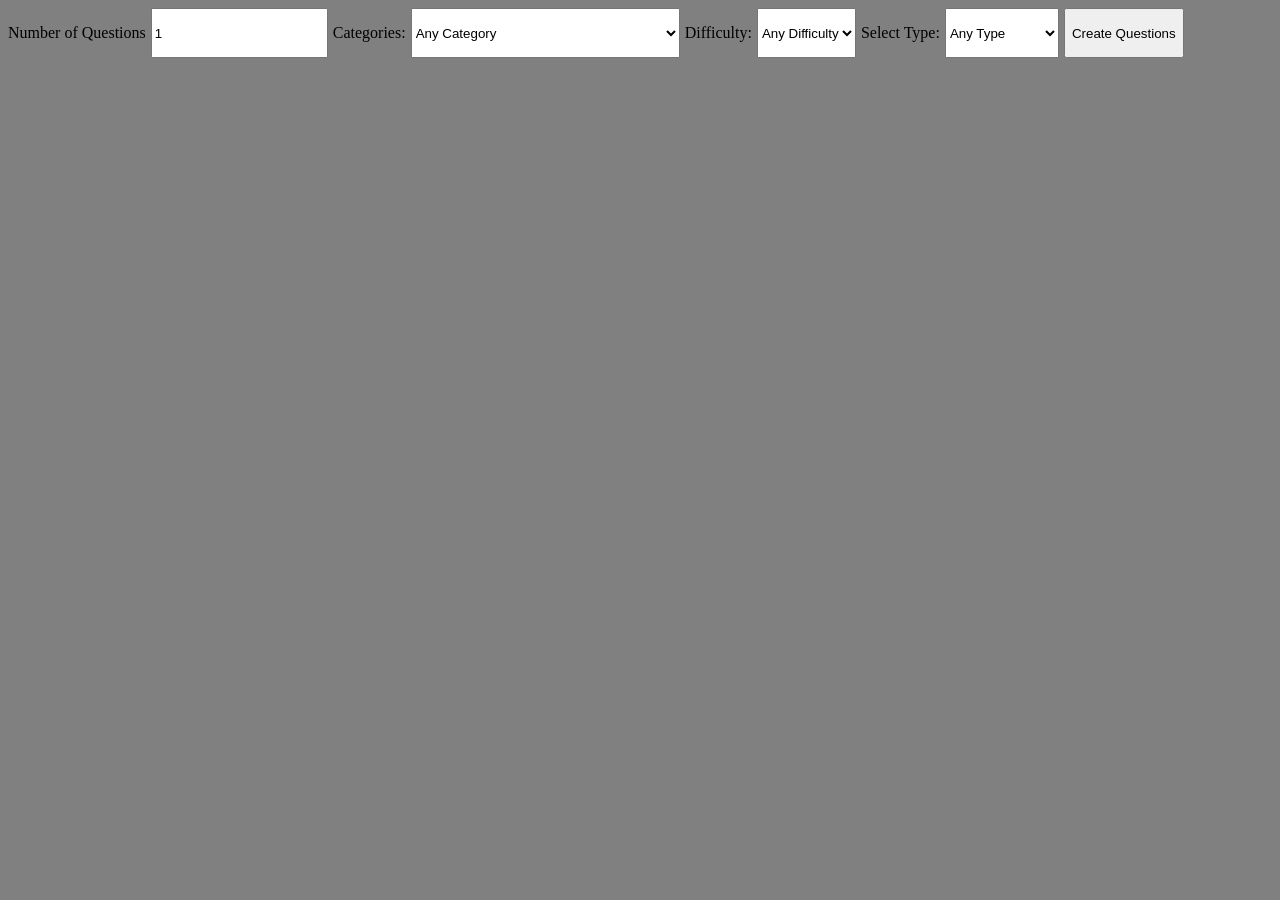
==== app/index.html @ 7b62ca2e "version 0.2" ====
<!DOCTYPE html>
<html lang="en">
<head>
    <meta charset="UTF-8">
    <meta name="viewport" content="width=device-width, initial-scale=1.0">
    <link rel="shortcut icon" href="files/icon.png" type="image/x-icon">
    <link rel="stylesheet" href="style.css">
    <title>Document</title>
</head>
<body>
    <header></header>
    <main></main>
    <footer>
        <!-- <div class="names">
            <p>Oskaras Venzlauskas</p>
            <p>Justas Brazaitis</p>
            <p>Kajus Podžiulaitis</p>
        </div>
        <div class="class">
            <p>GJSM23</p>
        </div> -->
    </footer>
    <script src="script.js"></script>
</body>
</html>
---- app/style.css ----
body{
    background: rgb(128, 128, 128);
}

.questions-creator{
    display: flex;
    gap: 5px;
}
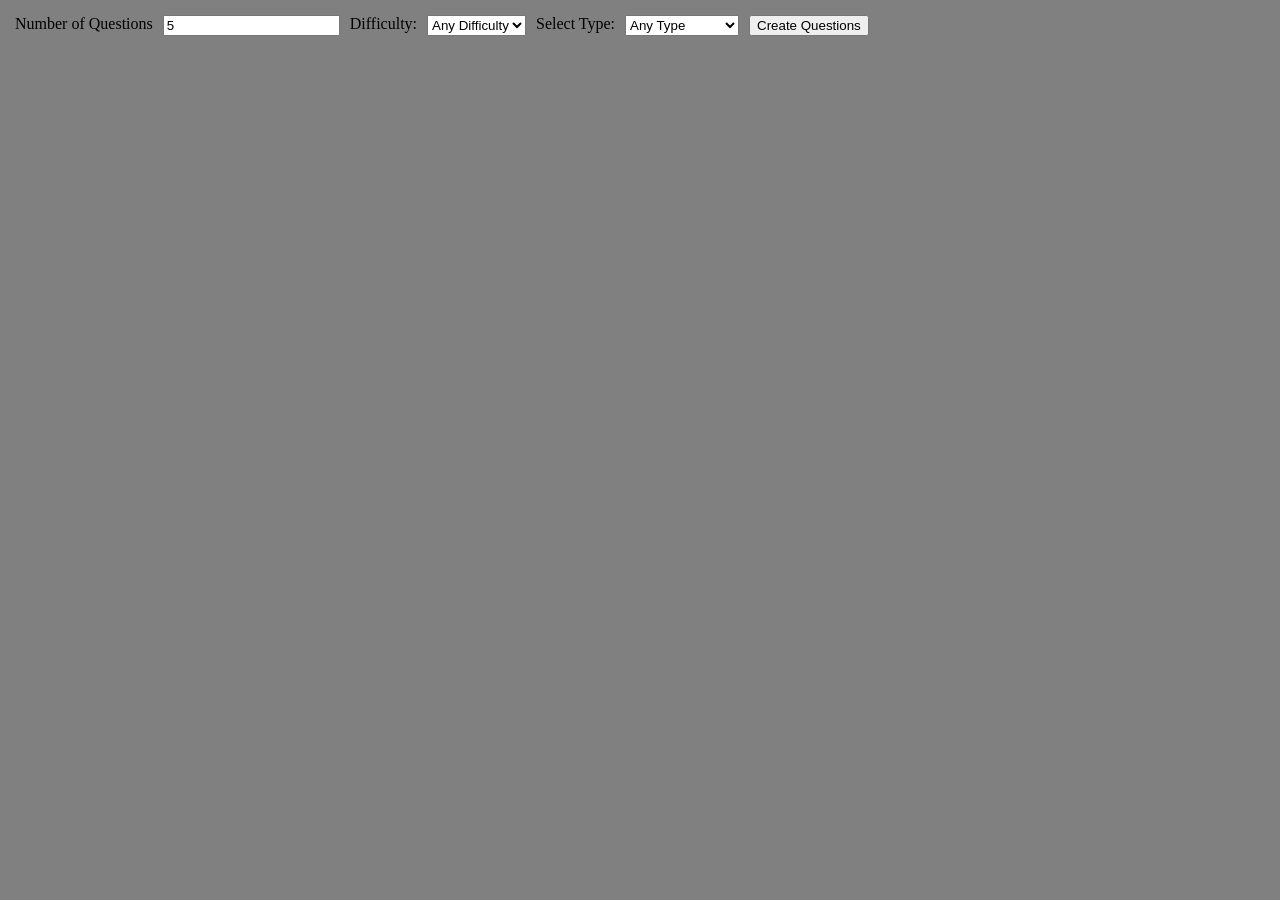
==== commit b1ac94f5: "version 0.3" ====
--- a/app/index.html
+++ b/app/index.html
@@ -5,7 +5,7 @@
     <meta name="viewport" content="width=device-width, initial-scale=1.0">
     <link rel="shortcut icon" href="files/icon.png" type="image/x-icon">
     <link rel="stylesheet" href="style.css">
-    <title>Document</title>
+    <title>Yahoot?</title>
 </head>
 <body>
     <header></header>
--- a/app/style.css
+++ b/app/style.css
@@ -1,8 +1,69 @@
+@font-face {
+    font-family: Impossible-quiz;
+    src: url(files/font/impossible-quiz-font.ttf);
+}
+
 body{
     background: rgb(128, 128, 128);
+    width: 100%;
+    margin: 0;
+    padding: 0;
+}
+
+p{
+    margin: 0;
+    padding: 0;
 }
 
 .questions-creator{
     display: flex;
-    gap: 5px;
+    gap: 10px;
+    flex-wrap: wrap;
+    margin: 15px;
+}
+
+.question-container{
+    font-size: 24px;
+    margin: 20px;
+}
+
+.questions{
+    display: flex;
+    justify-content: center;
+    flex-wrap: wrap;
+    gap: 15px;
+}
+
+.question-query{
+    flex: 1 1 50%;
+    width: 100%;
+    max-width: 1000px;
+    min-height: 100px;
+    border: 3px solid rgb(0, 0, 0);
+    background: rgb(40, 40, 40);
+    color: white;
+    text-align: center;
+    align-content: center;
+    border-radius: 15px;
+    transition: filter 0.125s;
+}
+
+.clickable:hover{
+    filter: grayscale(1) invert(1);
+    cursor: pointer;
+}
+
+/* IMPOSSIBLE QUIZ THEME */
+
+.impossible-quiz-theme{
+    font-family: Impossible-quiz;
+    color: rgb(200, 0, 0);
+    text-shadow: 5px 5px 15px rgb(0, 0, 0);
+    font-size: 50px;
+}
+
+.question-query .impossible-quiz-theme{
+    background: url(files/images/question-block.png);
+    background-size: 100% 100%;
+    filter: grayscale(1);
 }
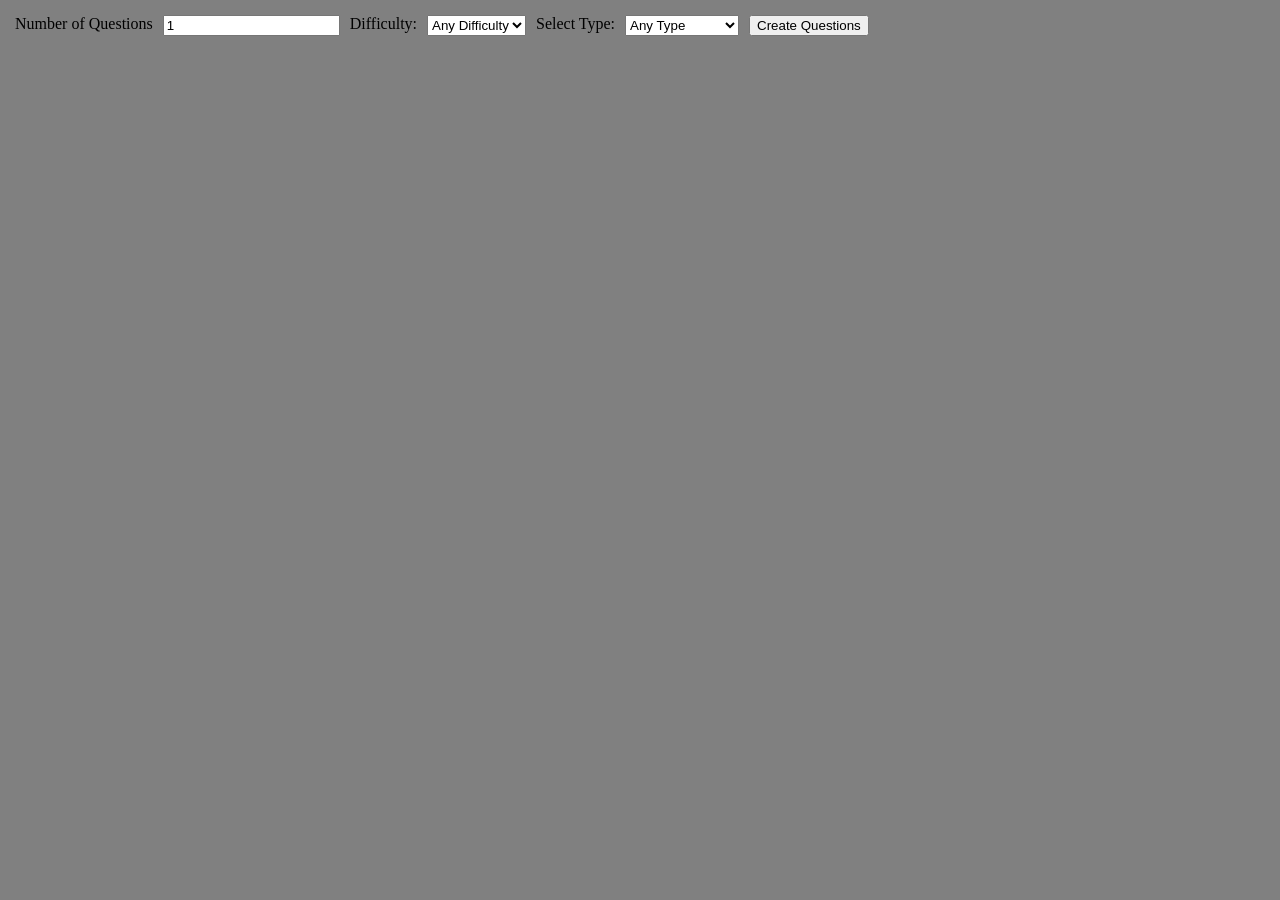
==== commit 71478eb6: "version 0.31" ====
--- a/app/index.html
+++ b/app/index.html
@@ -3,7 +3,7 @@
 <head>
     <meta charset="UTF-8">
     <meta name="viewport" content="width=device-width, initial-scale=1.0">
-    <link rel="shortcut icon" href="files/icon.png" type="image/x-icon">
+    <link rel="shortcut icon" href="files/images/icon.png" type="image/x-icon">
     <link rel="stylesheet" href="style.css">
     <title>Yahoot?</title>
 </head>
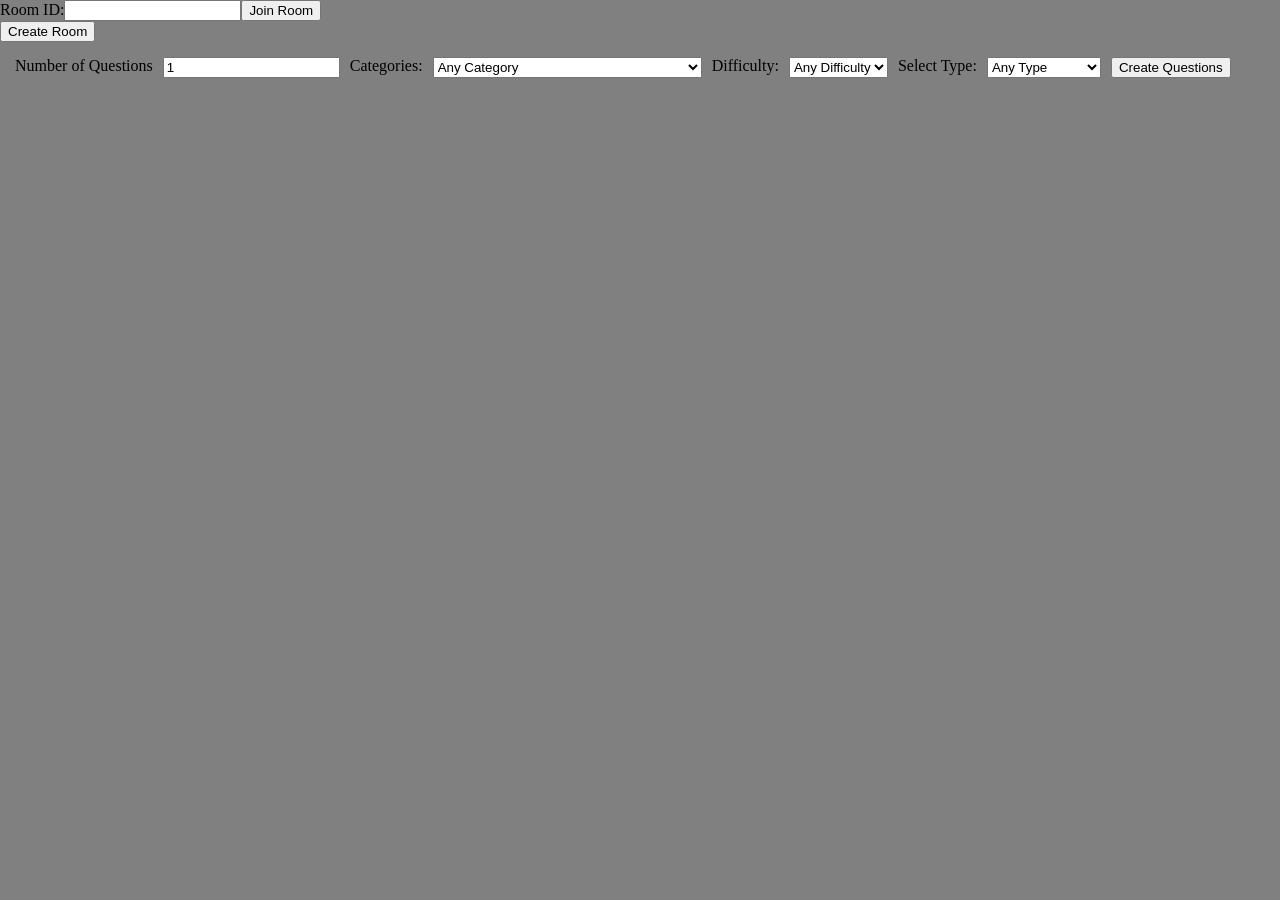
==== commit b5718970: "version 0.32" ====
--- a/app/index.html
+++ b/app/index.html
@@ -9,7 +9,10 @@
 </head>
 <body>
     <header></header>
-    <main></main>
+    <main>
+        <div>Room ID:<input type="text"><button>Join Room</button></div>
+        <div><button>Create Room</button></div>
+    </main>
     <footer>
         <!-- <div class="names">
             <p>Oskaras Venzlauskas</p>
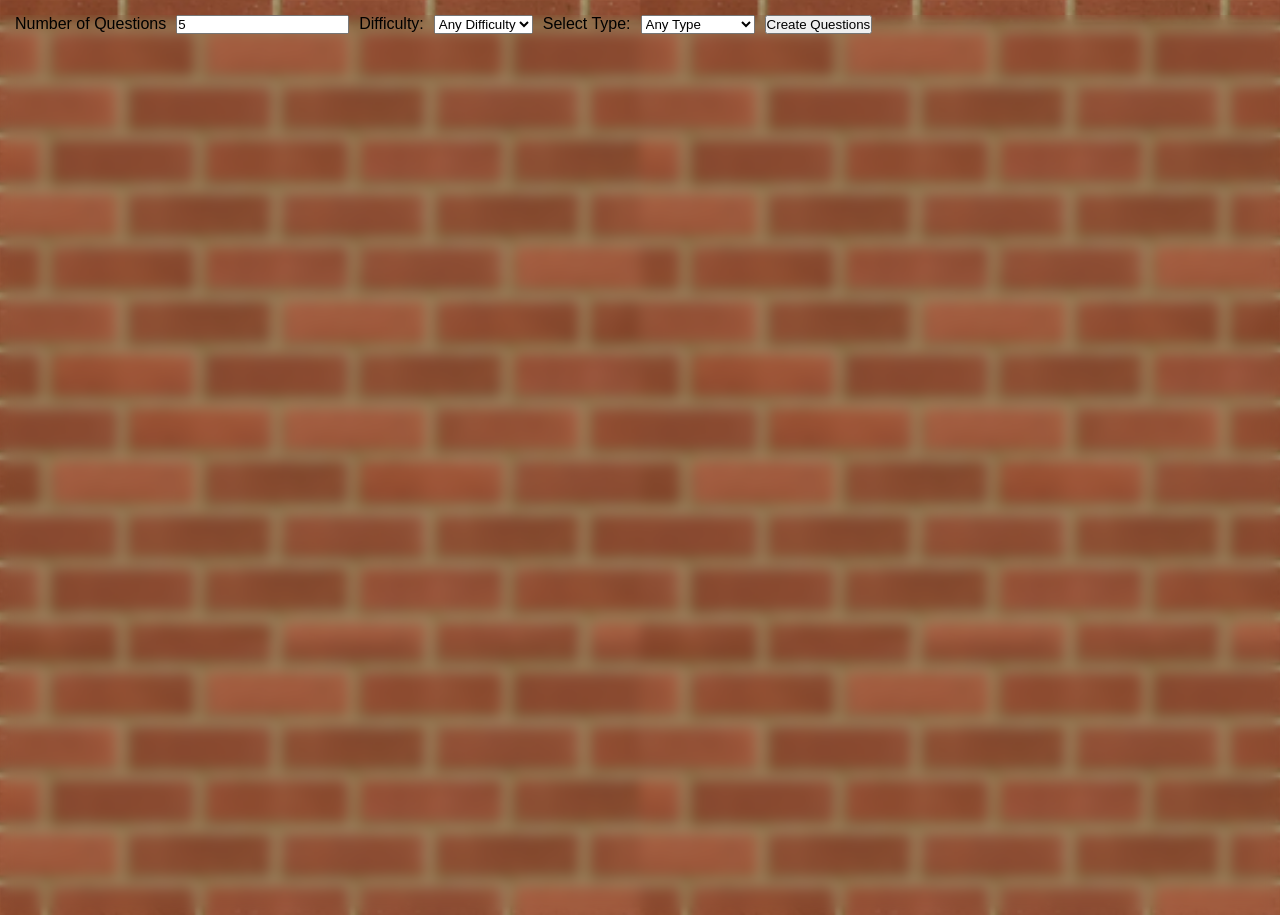
==== commit 8b609576: "version 0.4" ====
--- a/app/index.html
+++ b/app/index.html
@@ -8,21 +8,21 @@
     <title>Yahoot?</title>
 </head>
 <body>
-    <header></header>
     <main>
-        <div>Room ID:<input type="text"><button>Join Room</button></div>
-        <div><button>Create Room</button></div>
+        <!-- <div class="streak">${scoreTrack.streak}</div> -->
+        <!-- <div>Room ID:<input type="text"><button>Join Room</button></div>
+        <div><button>Create Room</button></div> -->
     </main>
-    <footer>
-        <!-- <div class="names">
+    <!-- <footer>
+        <div class="names">
             <p>Oskaras Venzlauskas</p>
             <p>Justas Brazaitis</p>
             <p>Kajus Podžiulaitis</p>
         </div>
         <div class="class">
             <p>GJSM23</p>
-        </div> -->
-    </footer>
+        </div>
+    </footer> -->
     <script src="script.js"></script>
 </body>
 </html>
--- a/app/style.css
+++ b/app/style.css
@@ -4,15 +4,25 @@
 }
 
 body{
-    background: rgb(128, 128, 128);
-    width: 100%;
+    font-family: Arial;
+    background: url(files/images/background.png);
+    background-size: 50vmax 50vmax;
+    animation: background-loop 30s linear infinite;
+    max-width: 100vw;
+    min-height: 100vh;
+}
+
+*{
     margin: 0;
     padding: 0;
 }
 
-p{
-    margin: 0;
-    padding: 0;
+main{
+    position: relative;
+    top: 0%;
+    max-width: 100%;
+    min-height: 100vh;
+    backdrop-filter: blur(0.5vmax);
 }
 
 .questions-creator{
@@ -22,9 +32,16 @@
     margin: 15px;
 }
 
+.pre-question-container{
+    display: flex;
+    flex-direction: column;
+    justify-content: center;
+    font-size: 24px;
+    padding: 24px;
+}
+
 .question-container{
     font-size: 24px;
-    margin: 20px;
 }
 
 .questions{
@@ -32,6 +49,7 @@
     justify-content: center;
     flex-wrap: wrap;
     gap: 15px;
+    padding: 24px;
 }
 
 .question-query{
@@ -53,6 +71,48 @@
     cursor: pointer;
 }
 
+.top-info{
+    padding: 24px;
+    display: flex;
+    align-items: center;
+    justify-content: space-between;
+    background: rgba(255, 255, 255, 0.5);
+    font-size: 2vmax;
+}
+
+.question-text{
+    padding: 1vmax;
+    font-size: 1.5vmax;
+}
+
+.timer{
+    border: 1px solid rgb(0, 0, 0);
+    background: rgb(255, 255, 255);
+    text-align: center;
+    align-content: center;
+    border-radius: 1vmax;
+    font-size: 40px;
+    height: 100px;
+    width: 100px;
+}
+
+.progress-bar{
+    background: linear-gradient(90deg,rgba(255, 255, 255, 1) 0%, rgba(255, 255, 255, 1) 50%, rgba(235, 0, 235, 1) 50%, rgba(128, 0, 0, 1) 100%);
+    border: 2px solid rgb(50, 50, 50);
+    background-size: 200% 100%;
+    background-position: 0% 0%;
+    transform: skew(-15deg);
+    border-radius: 5px;
+    margin: auto;
+    height: 24px;
+    width: 90%;
+}
+
+/* .progress-bar:hover{
+    transition: background-position 1s;
+    background-position: 100% 0%;
+} */
+
 /* IMPOSSIBLE QUIZ THEME */
 
 .impossible-quiz-theme{
@@ -66,4 +126,25 @@
     background: url(files/images/question-block.png);
     background-size: 100% 100%;
     filter: grayscale(1);
+}
+
+.streak{
+    width: 100px;
+    height: 100px;
+    background: url(files/images/streak.gif);
+    background-size: 100% 100%;
+    font-size: 50px;
+    text-shadow: 0 0 10px rgb(0, 0, 0);
+    align-content: end;
+    text-align: center;
+    color: white;
+}
+
+@keyframes background-loop {
+    0%{
+        background-position: 0vw 0vh;
+    }
+    100%{
+        background-position: 100vmax 100vmax;
+    }
 }
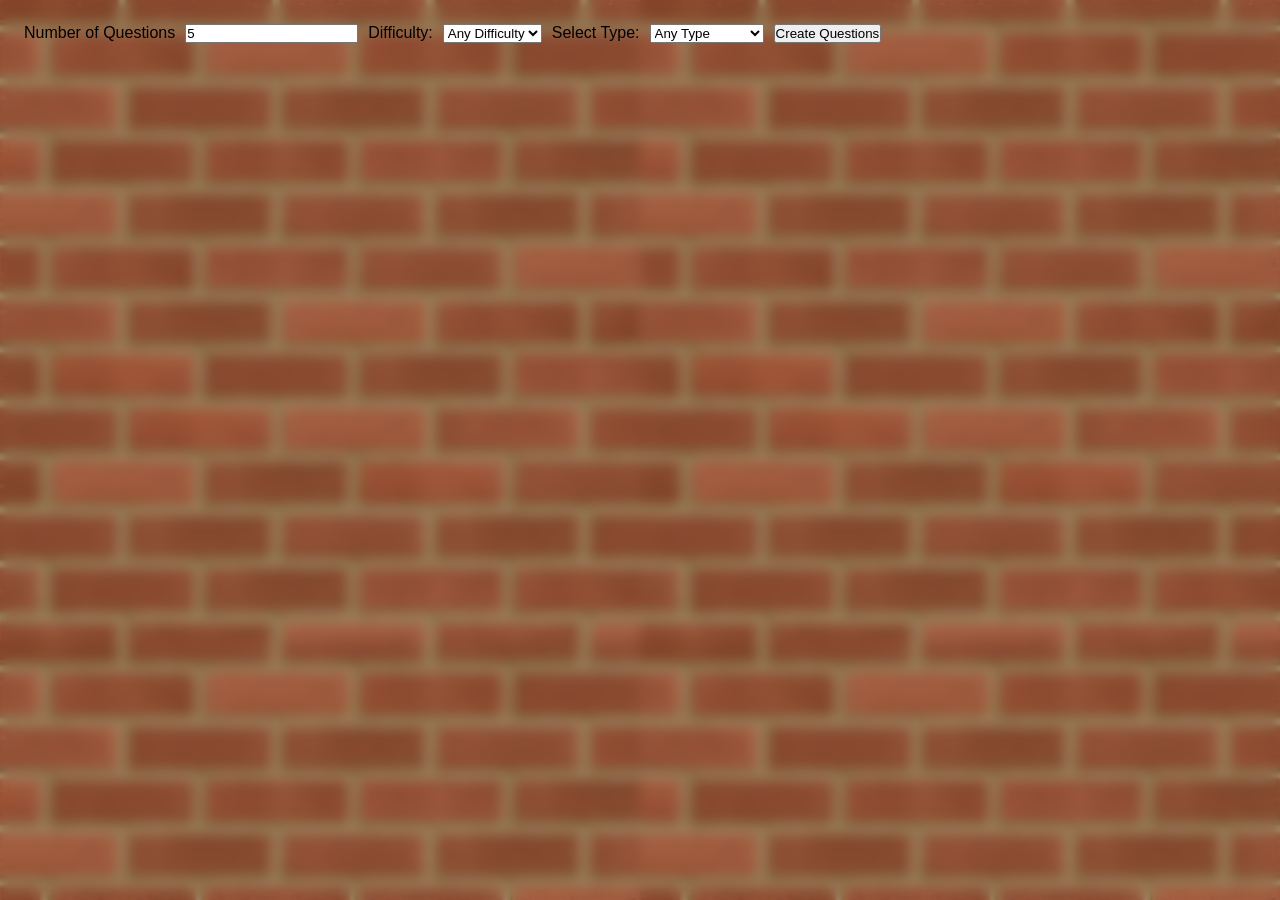
==== commit 944f1a88: "version 0.5" ====
--- a/app/index.html
+++ b/app/index.html
@@ -1,28 +1,27 @@
 <!DOCTYPE html>
 <html lang="en">
-<head>
-    <meta charset="UTF-8">
-    <meta name="viewport" content="width=device-width, initial-scale=1.0">
-    <link rel="shortcut icon" href="files/images/icon.png" type="image/x-icon">
-    <link rel="stylesheet" href="style.css">
-    <title>Yahoot?</title>
-</head>
-<body>
-    <main>
-        <!-- <div class="streak">${scoreTrack.streak}</div> -->
-        <!-- <div>Room ID:<input type="text"><button>Join Room</button></div>
-        <div><button>Create Room</button></div> -->
-    </main>
-    <!-- <footer>
-        <div class="names">
-            <p>Oskaras Venzlauskas</p>
-            <p>Justas Brazaitis</p>
-            <p>Kajus Podžiulaitis</p>
-        </div>
-        <div class="class">
-            <p>GJSM23</p>
-        </div>
-    </footer> -->
-    <script src="script.js"></script>
-</body>
+    <head>
+        <meta charset="UTF-8">
+        <meta name="viewport" content="width=device-width, initial-scale=1.0">
+        <link rel="shortcut icon" href="files/images/icon.png" type="image/x-icon">
+        <link rel="stylesheet" href="style.css">
+        <title>Yahoot?</title>
+    </head>
+    <body>
+        <main>
+            <!-- <div>Room ID:<input type="text"><button>Join Room</button></div>
+            <div><button>Create Room</button></div> -->
+        </main>
+        <!-- <footer>
+            <div class="names">
+                <p>Oskaras Venzlauskas</p>
+                <p>Justas Brazaitis</p>
+                <p>Kajus Podžiulaitis</p>
+            </div>
+            <div class="class">
+                <p>GJSM23</p>
+            </div>
+        </footer> -->
+        <script src="script.js"></script>
+    </body>
 </html>
--- a/app/style.css
+++ b/app/style.css
@@ -29,89 +29,157 @@
     display: flex;
     gap: 10px;
     flex-wrap: wrap;
-    margin: 15px;
-}
-
-.pre-question-container{
-    display: flex;
+    padding: 24px;
+}
+
+.question-container{
+    display: flex;
+    justify-content: space-between;
     flex-direction: column;
+    width: 100%;
+    min-height: 100vh;
+    font-size: 24px;
+    user-select: none;
+    color: white;
+}
+
+.question-container .top-info{
+    padding: 12px;
+    text-align: center;
+}
+
+.question-container .middle-info{
+    display: flex;
+    flex-wrap: wrap;
     justify-content: center;
-    font-size: 24px;
-    padding: 24px;
-}
-
-.question-container{
-    font-size: 24px;
-}
-
-.questions{
+    overflow-x: hidden;
+    gap: 16px;
+}
+
+.question-container .bottom-info{
     display: flex;
     justify-content: center;
-    flex-wrap: wrap;
-    gap: 15px;
-    padding: 24px;
+    padding: 12px;
+    gap: 25px;
+}
+
+.question-number{
+    position: relative;
+    transition: transform 0.125s;
+}
+
+.question-text{
+    font-size: clamp(1rem, 2vw, 1.5rem);
+    transition: transform 0.25s;
 }
 
 .question-query{
-    flex: 1 1 50%;
-    width: 100%;
-    max-width: 1000px;
-    min-height: 100px;
+    transition: filter 0.25s, transform 0.25s;
     border: 3px solid rgb(0, 0, 0);
     background: rgb(40, 40, 40);
+    align-content: center;
+    text-align: center;
+    border-radius: 15px;
+    min-height: 100px;
+    max-height: 150px;
+    max-width: 1000px;
+    min-width: 300px;
+    font-size: 24px;
+    width: 100%;
+}
+
+.clickable:hover{
+    filter: opacity(1) grayscale(1) invert(1);
+    cursor: pointer;
+}
+
+.timer{
+    transform: translateX(-200px);
+    transition: transform 0.25s;
+    text-align: center;
+    align-content: center;
+    border-radius: 24px;
+    font-size: 24px;
+}
+
+.progress-bar{
+    border: 2px solid rgb(50, 50, 50);
+    background-position: 0% 0%;
+    transform: skew(-15deg) translateX(-30px);
+    border-radius: 5px;
+    height: 24px;
+    width: 90vw;
+}
+
+/* LEADERBOARD */
+
+.leaderboard{
+    height: 35rem;
+    overflow-y: hidden;
+    background: rgba(255, 255, 255, 0.5);
+    display: flex;
+    flex-direction: column;
+    align-items: center;
+    position: relative;
+}
+
+.player{
+    font-size: clamp(1rem, 2vw, 1.5rem);
+    background: rgb(128, 128, 128, 0.5);
+    display: flex;
+    justify-content: space-between;
+    position: absolute;
+    width: 70vw;
+    height: 3rem;
+    padding: 24px;
+    margin: 5px;
+    border: 2px solid rgba(0, 0, 0, 0.1);
+    border-radius: 10px;
+    transition: transform 1s;
+}
+
+.place, .name, .score{
+    font-size: clamp(0.85rem, 5vw, 3rem);
+}
+
+.score-list{
+    display: flex;
+    justify-content: center;
+    align-items: center;
+    user-select: none;
+}
+
+.player-score{
+    display: flex;
+}
+
+.score{
+    overflow-y: hidden;
+    height: 3rem;
+}
+
+.number{
+    transition: transform 1s;
+    transform: translateY(3rem)
+}
+
+.number p{
+    margin: 0;
+    height: 3rem;
+    line-height: 3rem;
+}
+
+.streak{
+    width: 3rem;
+    height: 3rem;
+    background: url(files/images/streak.gif);
+    background-size: 100% 100%;
+    font-size: 24px;
+    text-shadow: 0 0 10px rgb(0, 0, 0);
+    align-content: end;
+    text-align: center;
     color: white;
-    text-align: center;
-    align-content: center;
-    border-radius: 15px;
-    transition: filter 0.125s;
-}
-
-.clickable:hover{
-    filter: grayscale(1) invert(1);
-    cursor: pointer;
-}
-
-.top-info{
-    padding: 24px;
-    display: flex;
-    align-items: center;
-    justify-content: space-between;
-    background: rgba(255, 255, 255, 0.5);
-    font-size: 2vmax;
-}
-
-.question-text{
-    padding: 1vmax;
-    font-size: 1.5vmax;
-}
-
-.timer{
-    border: 1px solid rgb(0, 0, 0);
-    background: rgb(255, 255, 255);
-    text-align: center;
-    align-content: center;
-    border-radius: 1vmax;
-    font-size: 40px;
-    height: 100px;
-    width: 100px;
-}
-
-.progress-bar{
-    background: linear-gradient(90deg,rgba(255, 255, 255, 1) 0%, rgba(255, 255, 255, 1) 50%, rgba(235, 0, 235, 1) 50%, rgba(128, 0, 0, 1) 100%);
-    border: 2px solid rgb(50, 50, 50);
-    background-size: 200% 100%;
-    background-position: 0% 0%;
-    transform: skew(-15deg);
-    border-radius: 5px;
-    margin: auto;
-    height: 24px;
-    width: 90%;
-}
-
-/* .progress-bar:hover{
-    transition: background-position 1s;
-    background-position: 100% 0%;
-} */
+}
 
 /* IMPOSSIBLE QUIZ THEME */
 
@@ -126,18 +194,6 @@
     background: url(files/images/question-block.png);
     background-size: 100% 100%;
     filter: grayscale(1);
-}
-
-.streak{
-    width: 100px;
-    height: 100px;
-    background: url(files/images/streak.gif);
-    background-size: 100% 100%;
-    font-size: 50px;
-    text-shadow: 0 0 10px rgb(0, 0, 0);
-    align-content: end;
-    text-align: center;
-    color: white;
 }
 
 @keyframes background-loop {
